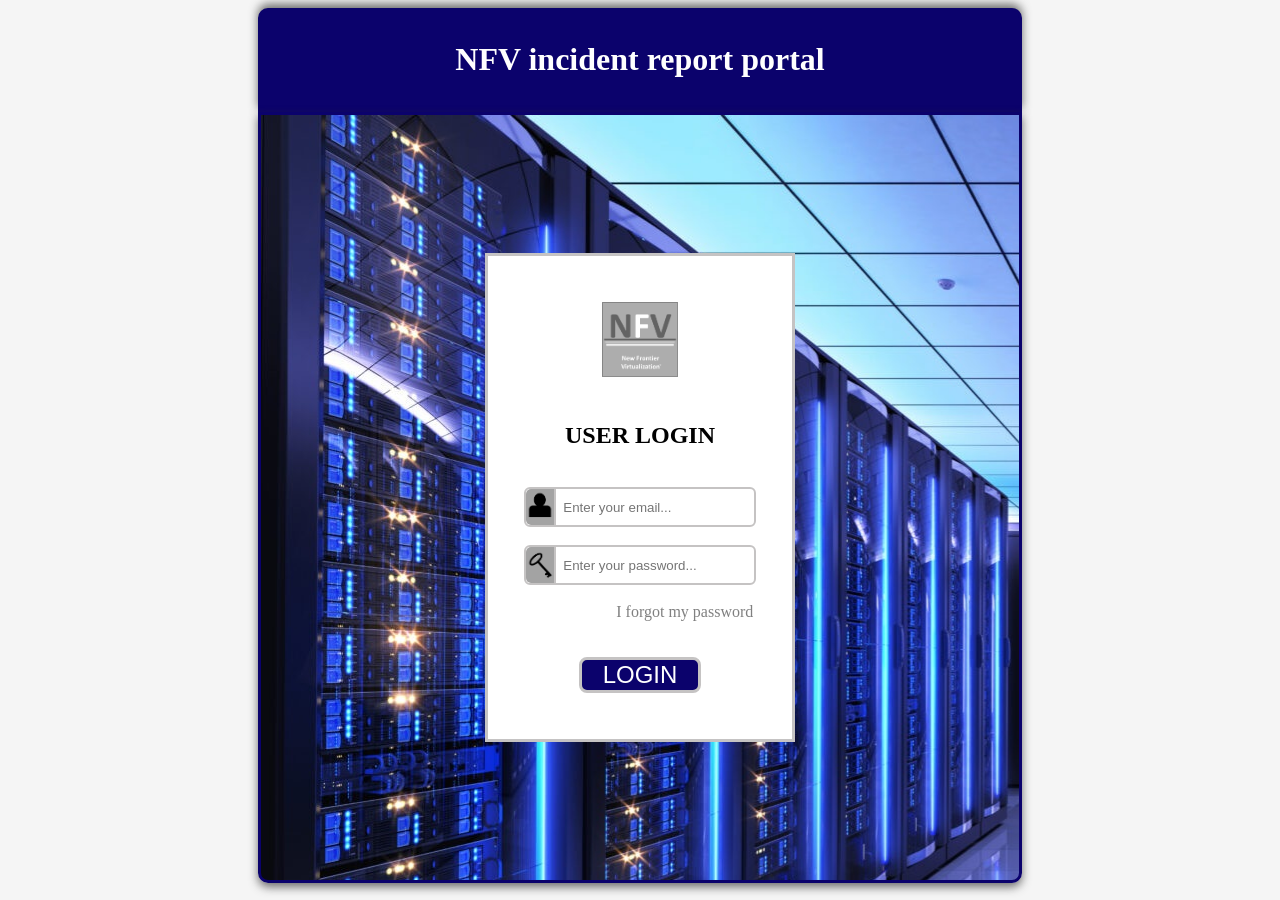
==== index.html @ 52d6aa94 "add analytics,current-cases, new-case, visits, major file structure overhaul" ====
<!DOCTYPE html>
<html>

<head>
    <meta charset='utf-8'>
    <title>NFV incident report portal - login screen</title>
    <link rel='stylesheet' href='css/login.css'>
</head>

<body>
    <header>
        <h1>NFV incident report portal</h1>
    </header>
    <main>
        <div id='login-form'>
            <img src='images/company_logo.png' alt='company logo' id='login-company-logo'>
            <h2>USER LOGIN</h2>
            <label class='input-wrapper'>
                <img src='images/user.png' alt='password key'>
                <input type='text' class='login-input' placeholder='Enter your email...'>
            </label>
            <label class='input-wrapper'>
                <img src='images/key.png' alt='password key'>
                <input type='password' class='login-input' placeholder='Enter your password...'>
            </label>
            <a href='' id='forgot-pwd'>I forgot my password</a>
            <!-- will be removed, duh -->
            <audio id='forgot-pwd-audio'>
                <source src='audio/forgot_password.mp3' type='audio/mpeg'>
            </audio>
            <button onclick='location.href="user-homepage.html"' id='login-btn'>LOGIN</button>
        </div>
    </main>
</body>

</html>
<!-- will be removed, duh -->
<script>
    const link = document.getElementById('forgot-pwd');
    const audio = document.getElementById('forgot-pwd-audio');

    link.addEventListener('click', function (e) {
        e.preventDefault();
        audio.currentTime = 0;
        audio.play();
    });
</script>
---- css/login.css ----
body {
    align-items: center;
    background-color: whitesmoke;
}

header {
    width: 60%;
    min-width: 720px;
    display: flex;
    flex-direction: column;
    justify-content: center;
    align-items: center;
    text-align: center;
    margin: auto;
    background-color: #0b026c;
    padding: 1vh 0vw;
    color: white;
    border-top-left-radius: 10px;
    border-top-right-radius: 10px;
    box-shadow: 0px -4px 10px rgba(50, 50, 50, 0.7);
    border: #0b026c solid;
}

main {
    display: flex;
    width: 60%;
    height: 85vh;
    min-width: 720px;
    margin: auto;
    box-shadow: 0px 4px 10px rgba(50, 50, 50, 0.7);
    border-bottom-left-radius: 10px;
    border-bottom-right-radius: 10px;
    background-image: url('../images/background.png');
    border: #0b026c solid;
}

#login-form {
    display: flex;
    flex-direction: column;
    width: 40%;
    height: 20vh;
    align-items: center;
    justify-content: center;
    padding: 20% 0 20% 0;
    margin: auto;
    border: 3px solid #c5c3c3;
    background-color: white;
}

#login-company-logo {
    width: 25%;
    margin-bottom: 5vh;

}

#login-form h2 {
    display: inline-block;
    margin-top: auto;
}

.input-wrapper {
    display: flex;
    align-items: center;
    border: 2px solid #c5c3c3;
    border-radius: 6px;
    width: 75%;
    min-height: 4vh;
    margin-top: 2vh;
    overflow: hidden;
}

.input-wrapper img {
    height: 100%;
    border-bottom-left-radius: 5px;
    border-top-left-radius: 5px;
    width: auto;
    margin-right: 5px;
    border-right: 2px solid #c5c3c3;
}

.input-wrapper input {
    border: none;
    width: 100%;
    height: 100%;
    background-color: transparent;
    outline: none;
}

.input-wrapper:focus-within {
    border: #0b026c solid 2px;
}

#forgot-pwd {
    display: inline-block;
    margin-left: auto;
    margin-right: 3vw;
    margin-top: 2vh;
    text-decoration: none;
    color: gray;
}

#forgot-pwd:hover {
    text-decoration: underline;
}

#login-btn {
    margin-top: 4vh;
    width: 40%;
    height: 4vh;
    background-color: #0b026c;
    color: white;
    font-size: x-large;
    border: 3px solid #c5c3c3;
    border-radius: 8px;
}

#login-btn:hover {
    filter: brightness(75%)
}
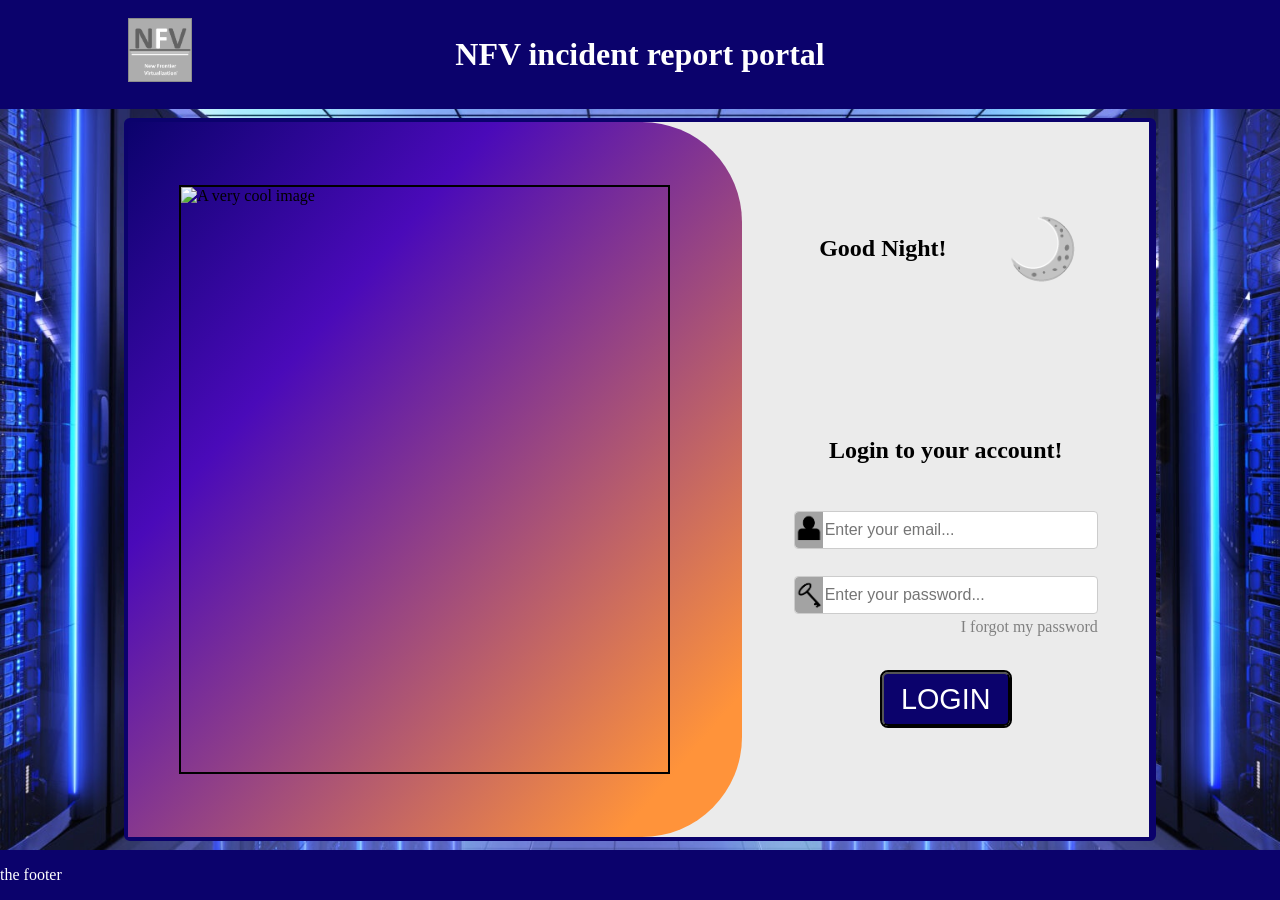
==== commit 722b5afe: "small styles.css fix, login page visual overhaul" ====
--- a/index.html
+++ b/index.html
@@ -4,44 +4,48 @@
 <head>
     <meta charset='utf-8'>
     <title>NFV incident report portal - login screen</title>
+    <link rel='stylesheet' href='css/styles.css'>
     <link rel='stylesheet' href='css/login.css'>
+    <script src='js/login.js'></script>
 </head>
 
 <body>
     <header>
+        <img src='images/company_logo.png' alt='company logo' id='company-logo'>
         <h1>NFV incident report portal</h1>
     </header>
-    <main>
-        <div id='login-form'>
-            <img src='images/company_logo.png' alt='company logo' id='login-company-logo'>
-            <h2>USER LOGIN</h2>
-            <label class='input-wrapper'>
-                <img src='images/user.png' alt='password key'>
-                <input type='text' class='login-input' placeholder='Enter your email...'>
-            </label>
-            <label class='input-wrapper'>
-                <img src='images/key.png' alt='password key'>
-                <input type='password' class='login-input' placeholder='Enter your password...'>
-            </label>
-            <a href='' id='forgot-pwd'>I forgot my password</a>
-            <!-- will be removed, duh -->
-            <audio id='forgot-pwd-audio'>
-                <source src='audio/forgot_password.mp3' type='audio/mpeg'>
-            </audio>
-            <button onclick='location.href="user-homepage.html"' id='login-btn'>LOGIN</button>
-        </div>
-    </main>
+    <div class='content'>
+        <main>
+            <img src="" alt="A very cool image">
+        </main>
+        <aside>
+            <div id='greeting-div'>
+                <h1 id='greeting'>Greetings!</h1>
+                <img src="images/time_of_day/morning.png" id='time-of-day-img' alt="time of day img">
+            </div>
+            <div id='login-form'>
+                <h2>Login to your account!</h2>
+                <label class='input-wrapper'>
+                    <img src='images/user.png' alt='password key'>
+                    <input type='text' class='login-input' placeholder='Enter your email...'>
+                </label>
+                <label class='input-wrapper'>
+                    <img src='images/key.png' alt='password key'>
+                    <input type='password' class='login-input' placeholder='Enter your password...'>
+                </label>
+                <a href='' id='forgot-pwd'>I forgot my password</a>
+                <!-- will be removed, duh -->
+                <audio id='forgot-pwd-audio'>
+                    <source src='audio/forgot_password.mp3' type='audio/mpeg'>
+                </audio>
+                <button onclick='location.href="user-homepage.html"' id='login-btn'>LOGIN</button>
+            </div>
+        </aside>
+    </div>
+
+    <footer>
+        <p>the footer</p>
+    </footer>
 </body>
 
-</html>
-<!-- will be removed, duh -->
-<script>
-    const link = document.getElementById('forgot-pwd');
-    const audio = document.getElementById('forgot-pwd-audio');
-
-    link.addEventListener('click', function (e) {
-        e.preventDefault();
-        audio.currentTime = 0;
-        audio.play();
-    });
-</script>+</html>
--- a/css/styles.css
+++ b/css/styles.css
@@ -0,0 +1,89 @@
+html,
+body {
+    height: 100%;
+}
+
+h1,h2,h3 {
+    cursor: default;
+}
+
+body {
+    display: flex;
+    flex-direction: column;
+    margin: 0;
+    background-image: url('../images/background.png');
+    background-repeat: no-repeat;
+    background-position: center top;
+    background-size: cover;
+    background-attachment: fixed;
+}
+
+header {
+    position: sticky;
+    top: 0;
+    z-index: 999;
+    display: flex;
+    background-color: #0b026c;
+    color: white;
+    padding: 4vh 0vw;
+}
+
+#company-logo {
+    display: inline-block;
+    width: 4vw;
+    min-width: 64px;
+    position: absolute;
+    left: 0;
+    top: 0;
+    margin: 2vh 10vw;
+}
+
+header h1 {
+    display: inline;
+    margin: auto;
+}
+
+.content {
+    display: grid;
+    grid-template-columns: 3fr 1fr;
+    width: 80%;
+    margin: 1vh auto;
+    background-color: whitesmoke;
+    border-radius: 6px;
+    border: #0b026c solid 4px;
+    flex: 1 1 auto;
+    min-height: 0;
+}
+
+/* for easy debugging
+.content > * {
+    border: red 4px solid;
+}
+*/
+
+main {
+    grid-column: 1;
+}
+
+aside {
+    grid-column: 2;
+    border-right: #0b026c solid;
+}
+
+footer {
+    bottom: 0;
+    display: flex;
+    background-color: #0b026c;
+    color: white;
+}
+
+
+@media (orientation: portrait) {
+    .content {
+        width: 100vw;
+    }
+
+    #company-logo {
+        margin-left: 1vw;
+    }
+}
--- a/css/login.css
+++ b/css/login.css
@@ -1,119 +1,110 @@
-body {
-    align-items: center;
-    background-color: whitesmoke;
-}
-
-header {
-    width: 60%;
-    min-width: 720px;
-    display: flex;
-    flex-direction: column;
-    justify-content: center;
-    align-items: center;
-    text-align: center;
-    margin: auto;
-    background-color: #0b026c;
-    padding: 1vh 0vw;
-    color: white;
-    border-top-left-radius: 10px;
-    border-top-right-radius: 10px;
-    box-shadow: 0px -4px 10px rgba(50, 50, 50, 0.7);
-    border: #0b026c solid;
+.content {
+    grid-template-columns: 3fr 2fr;
+    background-color: #ebebeb;
 }
 
 main {
+    border-top-right-radius: 100px;
+    border-bottom-right-radius: 100px;
+}
+
+main {
+    background: linear-gradient(to bottom right,#0b026c 0%, #4a0ab9 30%, #ff933a 90%);
     display: flex;
-    width: 60%;
-    height: 85vh;
-    min-width: 720px;
-    margin: auto;
-    box-shadow: 0px 4px 10px rgba(50, 50, 50, 0.7);
-    border-bottom-left-radius: 10px;
-    border-bottom-right-radius: 10px;
-    background-image: url('../images/background.png');
-    border: #0b026c solid;
+}
+
+main img {
+    display: block;
+    width: 38vw;
+    height: 65vh;
+    border: 2px solid black;
+    margin: auto auto auto 4vw;
+}
+
+aside>* {
+    margin: 0 4vw;
+}
+
+#greeting-div {
+    margin-top: 8vh;
+    height: 12vh;
+    display: flex;
+}
+
+#greeting-div h1 {
+    margin: auto auto auto 2vw;
+    width: 10vw;
+}
+
+#greeting-div img {
+    height: 80%;
+    margin: auto 1vw auto auto;
 }
 
 #login-form {
     display: flex;
     flex-direction: column;
-    width: 40%;
-    height: 20vh;
-    align-items: center;
-    justify-content: center;
-    padding: 20% 0 20% 0;
-    margin: auto;
-    border: 3px solid #c5c3c3;
-    background-color: white;
-}
-
-#login-company-logo {
-    width: 25%;
-    margin-bottom: 5vh;
-
 }
 
 #login-form h2 {
-    display: inline-block;
-    margin-top: auto;
+    margin-top: 15vh;
+    text-align: center;
 }
 
 .input-wrapper {
     display: flex;
     align-items: center;
-    border: 2px solid #c5c3c3;
-    border-radius: 6px;
-    width: 75%;
-    min-height: 4vh;
-    margin-top: 2vh;
-    overflow: hidden;
+    border: 1px solid #cccccc;
+    border-radius: 4px;
+    background: white;
+    height: 4vh;
+    margin-top: 3vh;
+    cursor:text;
+}
+
+.input-wrapper:focus-within {
+    border: 1px solid #0b026c;
+    outline: 3px solid #0b026c;
 }
 
 .input-wrapper img {
+    width: auto;
+    flex-shrink: 0;
+    border-top-left-radius: 4px;
+    border-bottom-left-radius: 4px;
     height: 100%;
-    border-bottom-left-radius: 5px;
-    border-top-left-radius: 5px;
-    width: auto;
-    margin-right: 5px;
-    border-right: 2px solid #c5c3c3;
 }
 
-.input-wrapper input {
+.login-input {
     border: none;
+    outline: none;
     width: 100%;
     height: 100%;
-    background-color: transparent;
-    outline: none;
-}
-
-.input-wrapper:focus-within {
-    border: #0b026c solid 2px;
+    font-size: clamp(1px, 1rem, 9999px);
+    background: transparent;
 }
 
 #forgot-pwd {
-    display: inline-block;
-    margin-left: auto;
-    margin-right: 3vw;
-    margin-top: 2vh;
+    display: block;
+    text-align: right;
+    color: gray;
     text-decoration: none;
-    color: gray;
-}
-
-#forgot-pwd:hover {
-    text-decoration: underline;
+    margin-top: 0.5vh;
 }
 
 #login-btn {
-    margin-top: 4vh;
-    width: 40%;
-    height: 4vh;
+    margin: 4vh auto;
+    width: 10vw;
+    height: 6vh;
+    font-size: clamp(1px, 1.8rem, 9999px);
     background-color: #0b026c;
     color: white;
-    font-size: x-large;
-    border: 3px solid #c5c3c3;
-    border-radius: 8px;
+    border-radius: 6px;
+    outline: 2px solid black;
+    cursor: pointer;
 }
 
 #login-btn:hover {
-    filter: brightness(75%)
+    outline: none;
+    filter: brightness(75%);
 }
